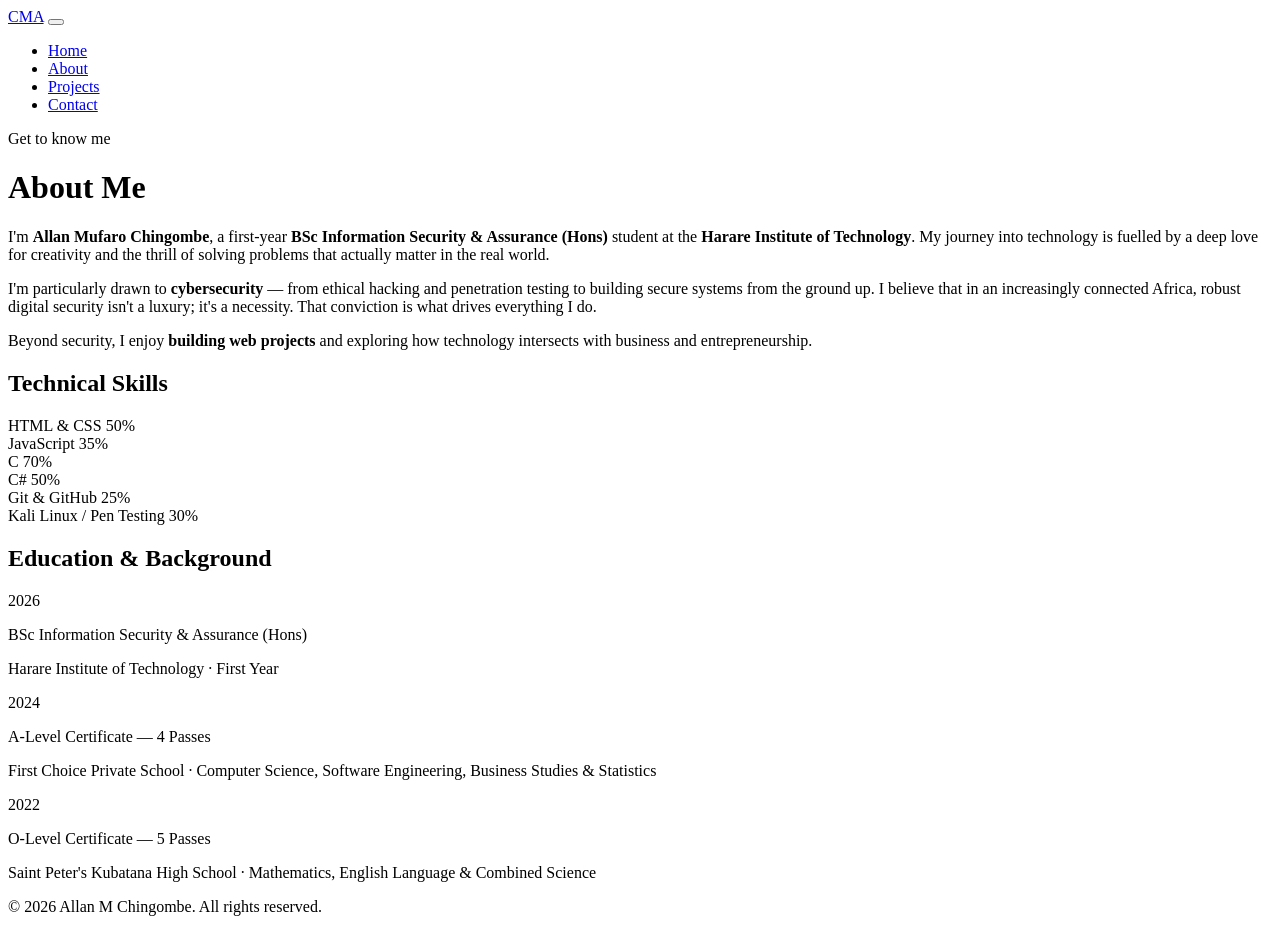
==== about.html @ 033698a3 "Add files via upload" ====
<!DOCTYPE html>
<html lang="en">
<head>
  <meta charset="UTF-8">
  <meta name="viewport" content="width=device-width, initial-scale=1.0">
  <title>About — Allan M Chingombe</title>

  <!-- Google Fonts -->
  <link rel="preconnect" href="https://fonts.googleapis.com">
  <link rel="preconnect" href="https://fonts.gstatic.com" crossorigin>
  <link href="https://fonts.googleapis.com/css2?family=Playfair+Display:wght@700;900&family=DM+Sans:wght@300;400;500;600&display=swap" rel="stylesheet">

  <!-- External Stylesheet -->
  <link rel="stylesheet" href="css/style.css">
</head>
<body>

  <!-- NAVIGATION -->
  <nav>
    <a href="index.html" class="nav-logo">CMA</a>

    <button class="hamburger" id="hamburger" aria-label="Toggle menu">
      <span></span>
      <span></span>
      <span></span>
    </button>

    <ul class="nav-links" id="nav-links">
      <li><a href="index.html">Home</a></li>
      <li><a href="about.html" class="active">About</a></li>
      <li><a href="projects.html">Projects</a></li>
      <li><a href="contact.html">Contact</a></li>
    </ul>
  </nav>

  <!-- ABOUT PAGE CONTENT -->
  <main class="about-page">
    <div class="section-wrap">

      <!-- Section heading -->
      <p class="section-label">Get to know me</p>
      <h1 class="section-title">About Me</h1>
      <div class="section-line"></div>

      <div class="about-grid">

        <!-- BIOGRAPHY -->
        <section class="about-bio">
          <p>
            I'm <strong>Allan Mufaro Chingombe</strong>, a first-year
            <strong>BSc Information Security &amp; Assurance (Hons)</strong>
            student at the <strong>Harare Institute of Technology</strong>.
            My journey into technology is fuelled by a deep love for creativity
            and the thrill of solving problems that actually matter in the real world.
          </p>
          <p>
            I'm particularly drawn to <strong>cybersecurity</strong> — from ethical
            hacking and penetration testing to building secure systems from the ground
            up. I believe that in an increasingly connected Africa, robust digital
            security isn't a luxury; it's a necessity. That conviction is what drives
            everything I do.
          </p>
          <p>
            Beyond security, I enjoy <strong>building web projects</strong> and
            exploring how technology intersects with business and entrepreneurship.
            
          </p>
        </section>

        <!-- SKILLS -->
        <section class="skills-block">
          <h2>Technical Skills</h2>

          <!-- HTML & CSS -->
          <div class="skill-row">
            <div class="skill-meta">
              <span class="skill-name">HTML &amp; CSS</span>
              <span class="skill-pct">50%</span>
            </div>
            <div class="skill-track">
              <div class="skill-fill" style="width: 50%"></div>
            </div>
          </div>

          <!-- JavaScript -->
          <div class="skill-row">
            <div class="skill-meta">
              <span class="skill-name">JavaScript</span>
              <span class="skill-pct">35%</span>
            </div>
            <div class="skill-track">
              <div class="skill-fill" style="width: 35%"></div>
            </div>
          </div>

          <!-- C -->
          <div class="skill-row">
            <div class="skill-meta">
              <span class="skill-name">C</span>
              <span class="skill-pct">70%</span>
            </div>
            <div class="skill-track">
              <div class="skill-fill" style="width: 70%"></div>
            </div>
          </div>

          <!-- C# -->
          <div class="skill-row">
            <div class="skill-meta">
              <span class="skill-name">C#</span>
              <span class="skill-pct">50%</span>
            </div>
            <div class="skill-track">
              <div class="skill-fill" style="width: 50%"></div>
            </div>
          </div>

          <!-- Git & GitHub -->
          <div class="skill-row">
            <div class="skill-meta">
              <span class="skill-name">Git &amp; GitHub</span>
              <span class="skill-pct">25%</span>
            </div>
            <div class="skill-track">
              <div class="skill-fill" style="width: 25%"></div>
            </div>
          </div>

          <!-- Kali Linux -->
          <div class="skill-row">
            <div class="skill-meta">
              <span class="skill-name">Kali Linux / Pen Testing</span>
              <span class="skill-pct">30%</span>
            </div>
            <div class="skill-track">
              <div class="skill-fill" style="width: 30%"></div>
            </div>
          </div>


        </section>

        <!-- TIMELINE  -->
        <section class="timeline-wrap">
          <h2>Education &amp; Background</h2>

          <div class="timeline">

            <!-- HIT -->
            <div class="tl-item">
              <div class="tl-dot"></div>
              <p class="tl-date">2026</p>
              <p class="tl-title">BSc Information Security &amp; Assurance (Hons)</p>
              <p class="tl-sub">Harare Institute of Technology &middot; First Year</p>
            </div>

            <!-- A-Levels -->
            <div class="tl-item">
              <div class="tl-dot"></div>
              <p class="tl-date">2024</p>
              <p class="tl-title">A-Level Certificate — 4 Passes</p>
              <p class="tl-sub">
                First Choice Private School &middot;
                Computer Science, Software Engineering, Business Studies &amp; Statistics
              </p>
            </div>

            <!-- O-Levels -->
            <div class="tl-item">
              <div class="tl-dot"></div>
              <p class="tl-date">2022</p>
              <p class="tl-title">O-Level Certificate — 5 Passes</p>
              <p class="tl-sub">
                Saint Peter's Kubatana High School &middot;
                Mathematics, English Language &amp; Combined Science
              </p>
            </div>


          </div>
        </section>

      </div><!-- end .about-grid -->
    </div><!-- end .section-wrap -->
  </main>

  <!-- FOOTER -->
  <footer>
    <p>&copy; 2026 Allan M Chingombe. All rights reserved.</p>
  </footer>

  <!-- JAVASCRIPT — Hamburger menu toggle -->
  <script>
    const hamburger = document.getElementById('hamburger');
    const navLinks  = document.getElementById('nav-links');

    hamburger.addEventListener('click', () => {
      navLinks.classList.toggle('open');
    });
  </script>

</body>
</html>
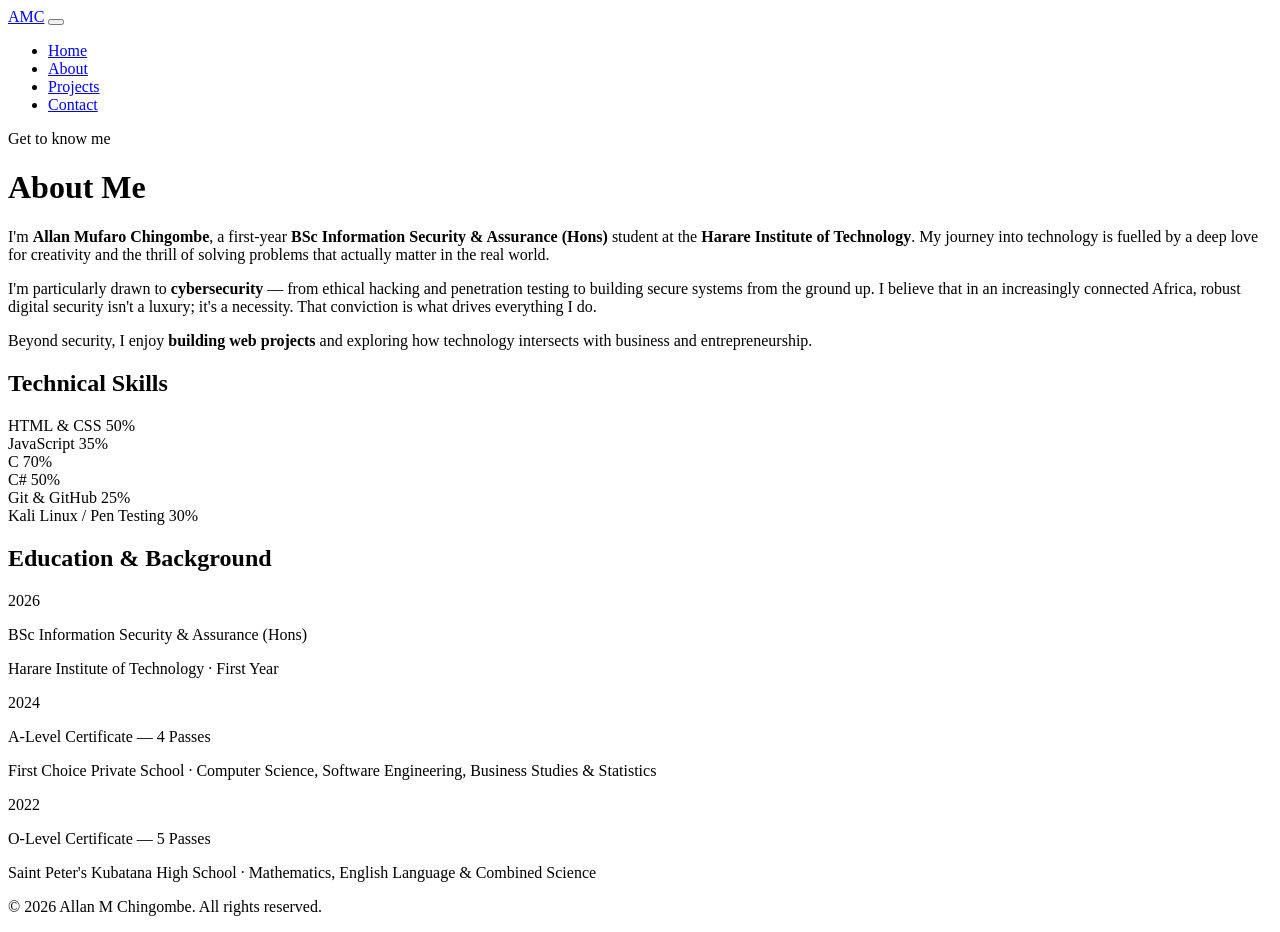
==== commit 8a067c7c: "about.html" ====
--- a/about.html
+++ b/about.html
@@ -3,7 +3,7 @@
 <head>
   <meta charset="UTF-8">
   <meta name="viewport" content="width=device-width, initial-scale=1.0">
-  <title>About — Allan M Chingombe</title>
+  <title>About — Allan M. Chingombe</title>
 
   <!-- Google Fonts -->
   <link rel="preconnect" href="https://fonts.googleapis.com">
@@ -17,7 +17,7 @@
 
   <!-- NAVIGATION -->
   <nav>
-    <a href="index.html" class="nav-logo">CMA</a>
+    <a href="index.html" class="nav-logo">AMC</a>
 
     <button class="hamburger" id="hamburger" aria-label="Toggle menu">
       <span></span>
